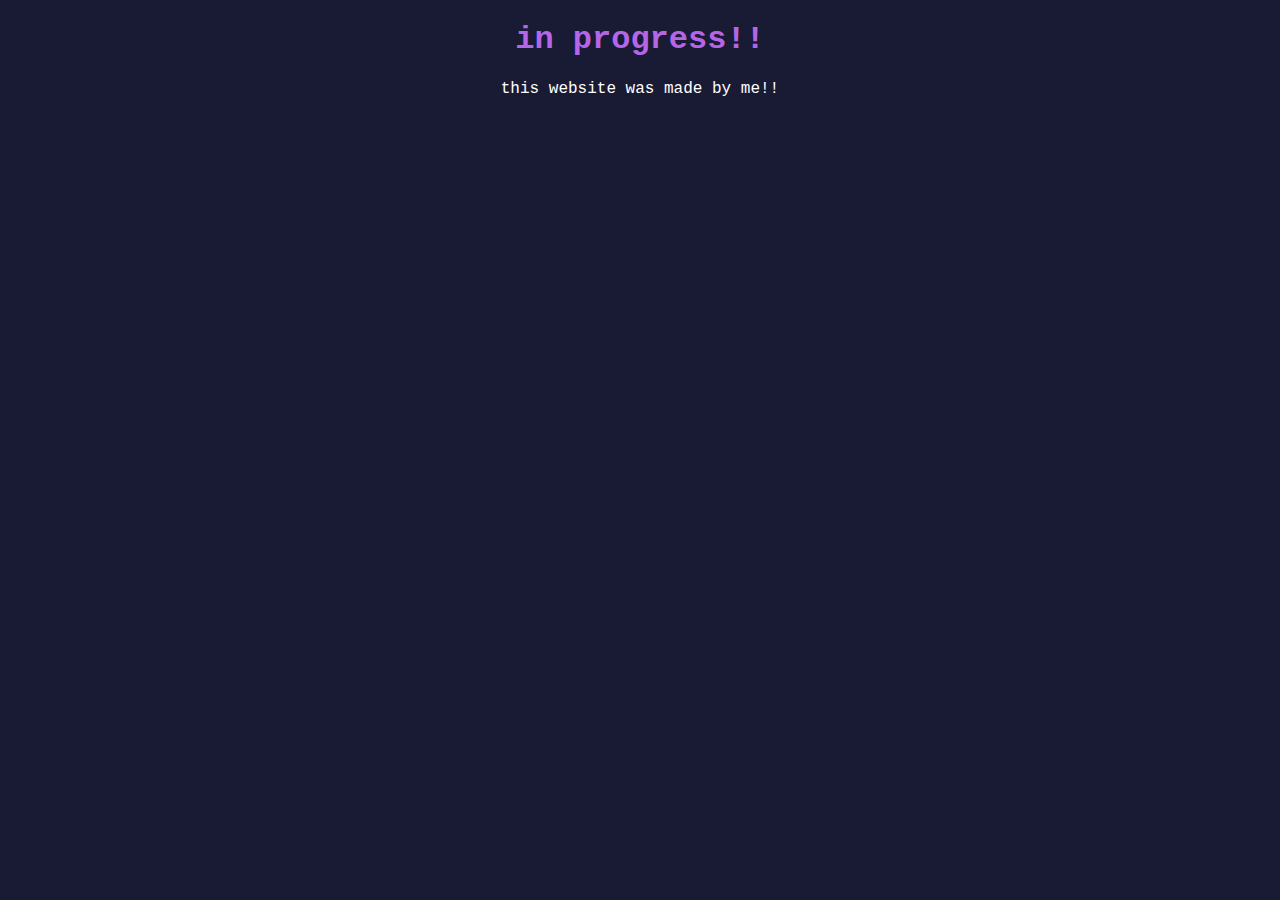
==== atz.html @ 835faa87 "feeling edgy watch me take it all" ====
<!DOCTYPE html>

<html>
    <head>
        <meta charset="utf-8">
        <meta http-equiv="X-UA-Compatible" content="IE=edge">
        <title></title>
        <meta name="description" content="">
        <meta name="viewport" content="width=device-width, initial-scale=1">
        <link rel="stylesheet" href="stylesheet.css">
    </head>
    <body>
      <h1>in progress!!</h1>

     

      <footer class="a">this website was made by me!!</footer>

      
    </body>
</html>
---- stylesheet.css ----
body {
    background-color: #191b34;
    font-family: 'Courier New', Courier, monospace;
  }

  h1 {
    color: #b566e7;
    text-align: center;
  }

  h2 {
    color: #918af3;
    text-align: center;
  }

  p {
    color: #ffffff;
    display: inline-block;
    text-align: center;
  }

  a {
    color: #ec85f6;
    display: inline-block;
    align-items: center;
    padding-bottom: 2%;
  }

  a:hover {
    color:rgb(127, 81, 243);
  }

  .normal{
    border-style: dashed;
    border-color: aliceblue;
    width: 45%;
    margin: auto;
    text-align: center;
    margin-bottom: 1%
 }

 .collapsible {
    background-color: #4b025b;
    color: #64027c;
    cursor: pointer;
    padding: 1%;
    width: 100%;
    border: none;
    text-align: center;
    outline: none;
    font-size: 60%;
  }
  
  /* Add a background color to the button if it is clicked on (add the .active class with JS), and when you move the mouse over it (hover) */
  .active, .collapsible:hover {
    background-color: #5b53f3;
  }
  
  /* Style the collapsible content. Note: hidden by default */
  .content {
    padding: 0 1%;
    display: none;
    overflow: hidden;
    background-color: #191b34;
  }

 footer {
    text-align: center;
    color: #ffffff;
  }
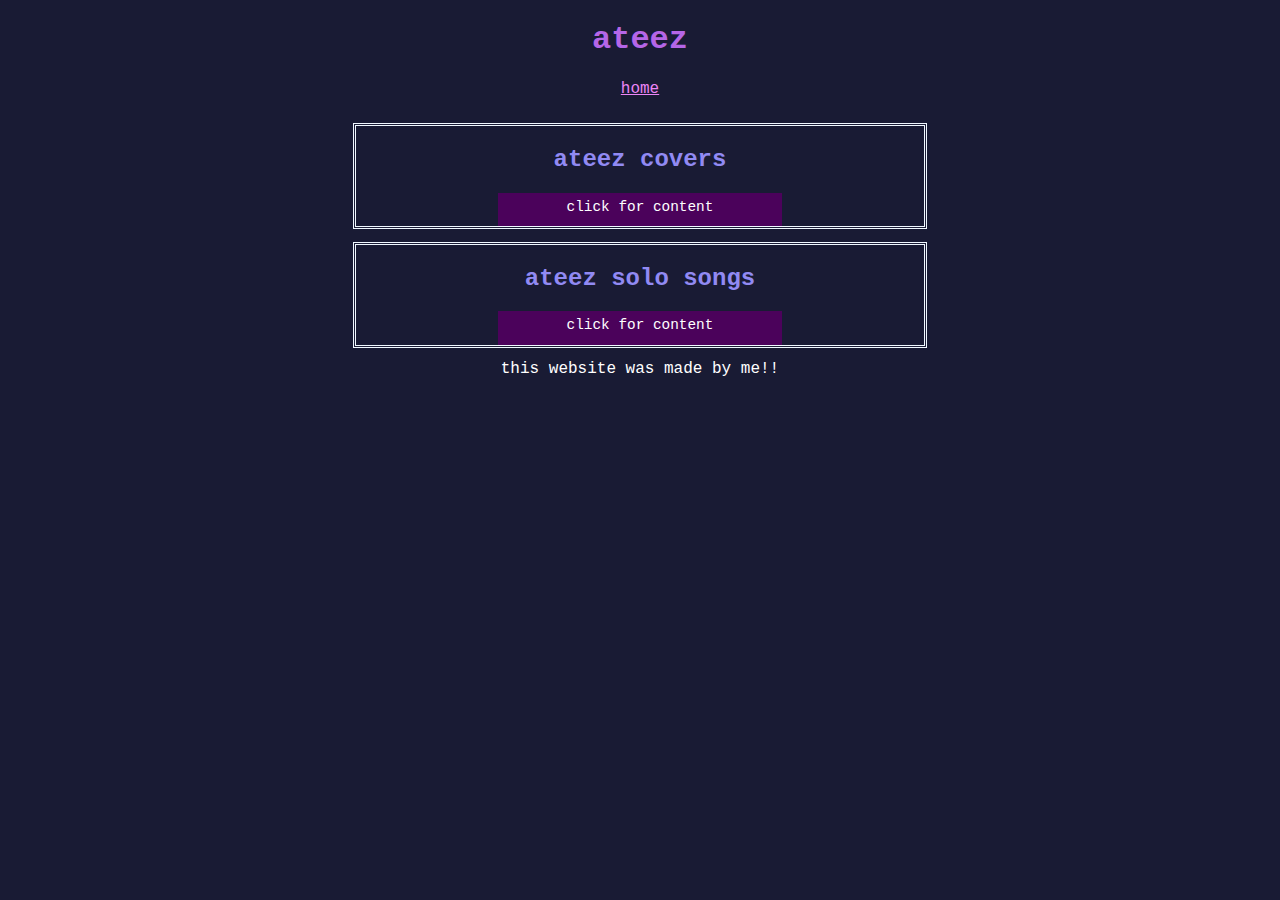
==== commit b429bb9e: "WE GO UP" ====
--- a/atz.html
+++ b/atz.html
@@ -10,12 +10,57 @@
         <link rel="stylesheet" href="stylesheet.css">
     </head>
     <body>
-      <h1>in progress!!</h1>
+      <h1>ateez</h1>
 
-     
+      <a href="index.html">home</a>
+
+      <div class="normal">
+        <h2>ateez covers</h2>
+        <button type="button" class="collapsible">click for content</button>
+            <div class="content">
+              <ul>
+                <li><a href="items/atz covers/as i told you.mp3" download>as i told you</a></li>
+                <li><a href="items/atz covers/sherlock.mp3" download>sherlock</a></li>
+                <li><a href="items/other covers/wolf.mp3" download>wolf</a></li>
+                <li><a href="items/atz covers/angel baby.mp3" download>angel baby</a></li>
+                <li><a href="items/atz covers/fantastic baby + nilli mambo.mp3" download>fantastic baby/nilli mambo</a></li>
+                <li><a href="items/atz covers/growl.mp3" download>growl</a></li>
+                <li><a href="items/atz covers/i need u.mp3" download>i need u</a></li>
+              </ul>
+            </div>
+      </div> 
+
+      <div class="normal">
+        <h2>ateez solo songs</h2>
+        <button type="button" class="collapsible">click for content</button>
+            <div class="content">
+              <ul>
+                <li><a href="items/other atz/tunnel (mingi).mp3" download>tunnel</a></li>
+                <li><a href="items/other atz/untitled (mingi).mp3" download>untitled</a></li>
+                <li><a href="items/other atz/why do you love (hongjoong).mp3" download>why do you love</a></li>
+              </ul>
+            </div>
+      </div> 
 
       <footer class="a">this website was made by me!!</footer>
 
       
+      <script>
+        var coll = document.getElementsByClassName("collapsible");
+        var i;
+        
+        for (i = 0; i < coll.length; i++) {
+          coll[i].addEventListener("click", function() {
+            this.classList.toggle("active");
+            var content = this.nextElementSibling;
+            if (content.style.display === "block") {
+              content.style.display = "none";
+            } else {
+              content.style.display = "block";
+            }
+          });
+        }
+        </script>
+
     </body>
 </html>--- a/stylesheet.css
+++ b/stylesheet.css
@@ -21,17 +21,24 @@
 
   a {
     color: #ec85f6;
-    display: inline-block;
+    display: block;
     align-items: center;
     padding-bottom: 2%;
+    text-align: center;
   }
 
   a:hover {
     color:rgb(127, 81, 243);
   }
 
+  ul {
+    list-style-type: none;
+    margin: 0;
+    padding: 0;
+  }
+
   .normal{
-    border-style: dashed;
+    border-style:double;
     border-color: aliceblue;
     width: 45%;
     margin: auto;
@@ -41,22 +48,22 @@
 
  .collapsible {
     background-color: #4b025b;
-    color: #64027c;
+    color: #ffffff;
     cursor: pointer;
     padding: 1%;
-    width: 100%;
+    padding-bottom: 2%;
+    width: 50%;
     border: none;
     text-align: center;
     outline: none;
-    font-size: 60%;
+    font-size: 90%;
+    font-family: 'Courier New', Courier, monospace;
   }
   
-  /* Add a background color to the button if it is clicked on (add the .active class with JS), and when you move the mouse over it (hover) */
   .active, .collapsible:hover {
     background-color: #5b53f3;
   }
   
-  /* Style the collapsible content. Note: hidden by default */
   .content {
     padding: 0 1%;
     display: none;
